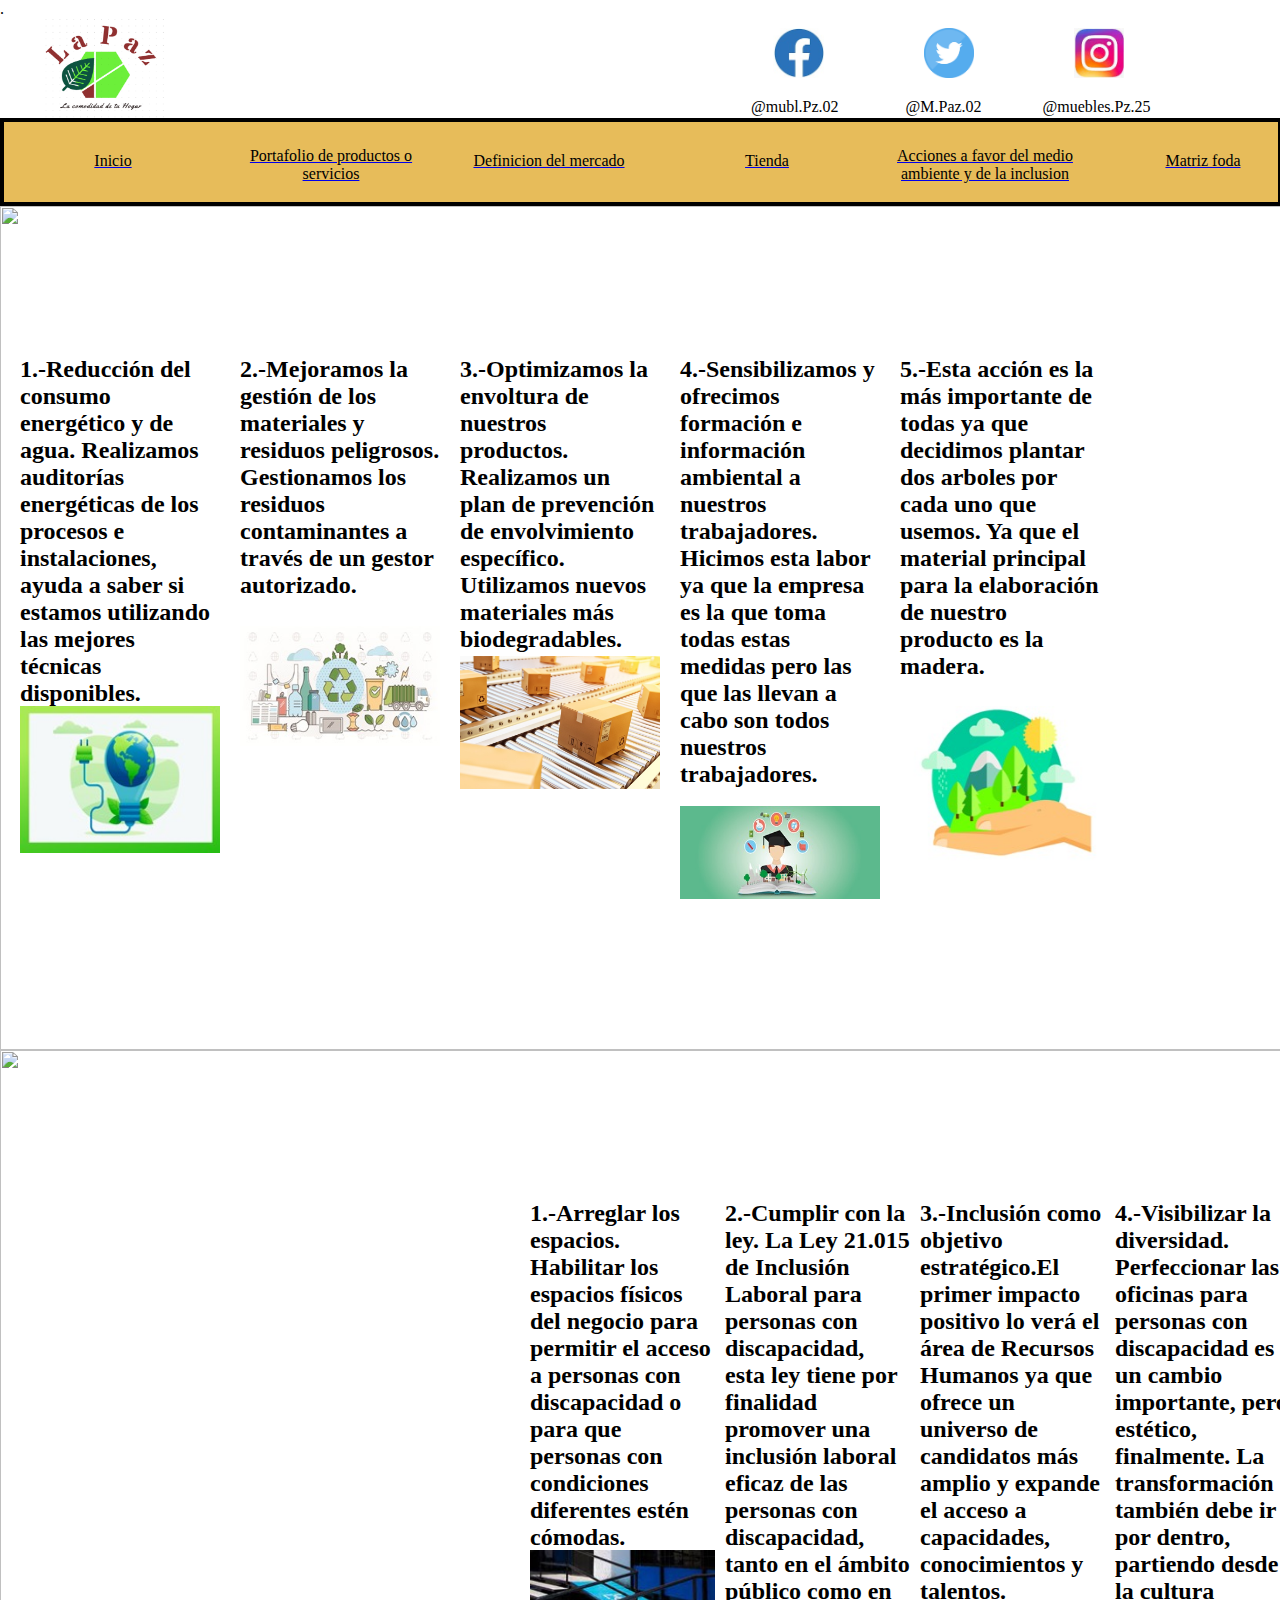
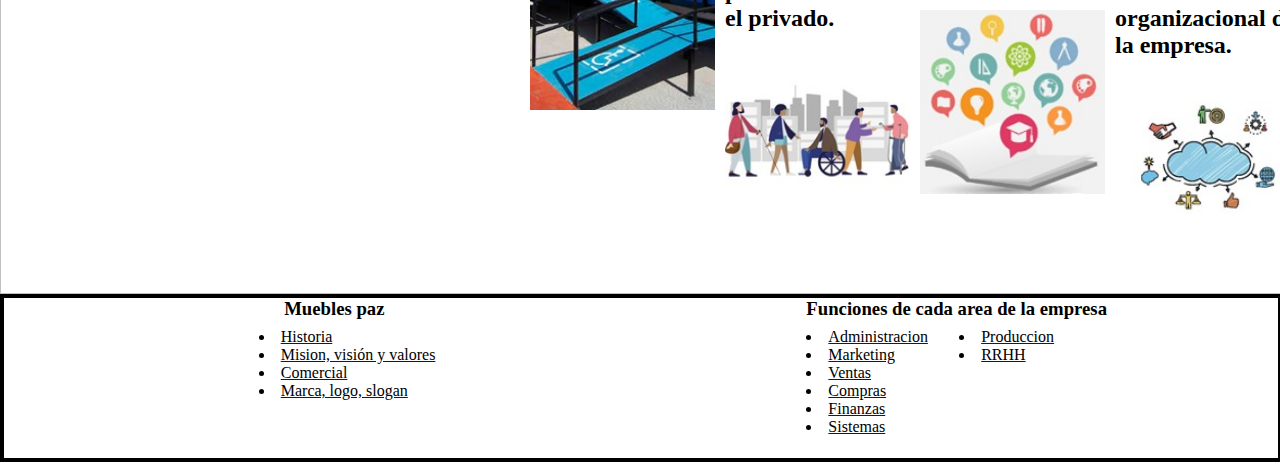
==== Acciones.html @ 632e9b25 "Add files via upload" ====
.<!DOCTYPE html>
<html lang="en" dir="ltr">
  <head>
    <meta charset="utf-8">
    <title>Acciones a favor del medio ambiente y de la inclusion</title>
      <link rel="stylesheet" type="text/css" href="modeloacciones.css">
      <link rel="icon" href="lapaz.png">
  </head>
  <body>
    <div class="contenedor">
  <div class="caja1"><img src="lapaz.png" alt="" height="100px"></div>
  <div class="facbook"><img src="facebook1.jpg" alt="" height="50px"></div>
  <div class="twitter"><img src="twitter.jpg" alt="" height="50px"></div>
  <div class="instagram"><img src="instagram1.jpg" alt="" height="50px"></div>
  <div class="facletra">@mubl.Pz.02</div>
  <div class="twiletra">@M.Paz.02</div>
  <div class="insletra">@muebles.Pz.25</div>

  </div>
  <div class="contenedor2">
  <div class="Inicio"><center><a href="index.html"><font color="black">Inicio</font</a></center> </div>
  <div class="Portafolio"><center><a href="portafoliodeproductosyservicios.html"><font color="black">Portafolio de productos o servicios</font></a></center> </div>
  <div class="Definicion"><center><a href="definiciondelmercado.html"><font color="black">Definicion del mercado</font></a></center> </div>
  <div class="Iienda"><center><a href="tienda.html"><font color="black">Tienda</font></a></center> </div>
  <div class="Acciones"><center><a href="Acciones.html"><font color="black">Acciones a favor del medio ambiente y de la inclusion</font> </a></center> </div>
  <div class="matriz"><center><a href="matrizfoda.html"><font color="black">Matriz foda</font></a></center> </div>
  <div class="marke"><center><a href="4p.html"><font color="black">4P´s del marketing</font></a></center> </div>
  </div>

  <div class="contenedoraccion1">
    <div class="accion1"><img src="acciones1.png" alt="" height="844px" width="1530px"></div>
    <div class="letra1"><h2>1.-Reducción del consumo energético y de agua. Realizamos auditorías energéticas de los procesos e instalaciones, ayuda a saber si estamos utilizando las mejores técnicas disponibles.</h2></div>
    <div class="letra2"><h2>2.-Mejoramos la gestión de los materiales y residuos peligrosos. Gestionamos los residuos contaminantes a través de un gestor autorizado.</h2></div>
    <div class="letra3"><h2>3.-Optimizamos la envoltura de nuestros productos. Realizamos un plan de prevención de envolvimiento específico. Utilizamos nuevos materiales más biodegradables.</h2></div>
    <div class="letra4"><h2>4.-Sensibilizamos y ofrecimos formación  e información ambiental a nuestros trabajadores. Hicimos esta labor ya que la empresa es la que toma todas estas medidas pero las que las llevan a cabo son todos nuestros trabajadores.</h2></div>
    <div class="letra5"><h2>5.-Esta acción es la más importante de todas ya que decidimos plantar dos arboles por cada uno que usemos. Ya que el material principal para la elaboración de nuestro producto es la madera.</h2></div>
    <div class="acci1"><img src="acci1.jpeg" width="200px"></div>
    <div class="acci2"><img src="acci2.jpeg" width="200px"></div>
    <div class="acci3"><img src="acci3.jpeg" width="200px"></div>
    <div class="acci4"><img src="acci4.jpeg" width="200px"></div>
    <div class="acci5"><img src="acci5.jpeg"width="200px"></div>

    </div>

    <div class="contenedoraccion2">
      <div class="accion1"><img src="acciones2.png" alt="" height="844px" width="1530px"></div>
      <div class="letra6"><h2>1.-Arreglar los espacios. Habilitar los espacios físicos del negocio para permitir el acceso a personas con discapacidad o para que personas con condiciones diferentes estén cómodas.</h2></div>
      <div class="letra7"><h2>2.-Cumplir con la ley. La Ley 21.015 de Inclusión Laboral para personas con discapacidad, esta ley  tiene por finalidad promover una inclusión laboral eficaz de las personas con discapacidad, tanto en el ámbito público como en el privado.</h2></div>
      <div class="letra8"><h2>3.-Inclusión como objetivo estratégico.El primer impacto positivo lo verá el área de Recursos Humanos ya que ofrece un universo de candidatos más amplio y expande el acceso a capacidades, conocimientos y talentos.</h2></div>
      <div class="letra9"><h2>4.-Visibilizar la diversidad. Perfeccionar las oficinas para personas con discapacidad es un cambio importante, pero estético, finalmente. La transformación también debe ir por dentro, partiendo desde la cultura organizacional de la empresa.</h2></div>
      <div class="letra10"><h2>5.-Adelantarse. Fomentar la diversidad y la inclusión en el lugar de trabajo, además de que no puede haber discriminación en el trabajo por la orientación sexual o identidad de género, religión, edad, etnia o procedencia cultural.</h2></div>
      <div class="acci6"><img src="acci6.jpeg" width="185px"></div>
      <div class="acci7"><img src="acci7.jpeg" width="185px"></div>
      <div class="acci8"><img src="acci8.jpeg" width="185px"></div>
      <div class="acci9"><img src="acci9.jpeg" width="185px"></div>
      <div class="acci10"><img src="acci10.jpeg"width="185px"></div>
</div>





<div class="contenedorpie">
  <div class="mueblespaz">
         <td><h3> Muebles paz</h3></td>
       </div>
  <div class="mueblespaz1">
    <td><li><a href="historia.html"><font color="black">Historia</font></li></td>
    <td><li><a href="mision.html"><font color="black">Mision, visión y valores</font></li></td>
    <td><li><a href="comercial.html"><font color="black">Comercial</font></li></td>
    <td><li><a href="logo.html"><font color="black">Marca, logo, slogan</font></li></td>
  </div>

  <div class="funciones">
    <h3><font color="black">Funciones de cada area de la empresa</font></h3>
  </div>
  <div class="tablafunciones">
      <td width = "382.5px"><li><a href="administracion.html"><font color="black">Administracion</font></li></td>
      <td width = "382.5px"><li><a href="marketing.html"><font color="black">Marketing</font></li></td>
      <td width = "382.5px"><li><a href="ventas.html"><font color="black">Ventas</font></li></td>
      <td width = "382.5px"><li><a href="compras.html"><font color="black">Compras</font></li></td>
      <td width = "382.5px"><li><a href="Finanzas.html"><font color="black">Finanzas</font></li></td>
      <td width = "382.5px"><li><a href="sistemas.html"><font color="black">Sistemas</font></li></td>
    </div>

  <div class="tablafunciones1">
<td width = "382.5px"><li><a href="produccion.html"><font color="black">Produccion</font></li></td>
<td width = "382.5px"><li><a href="r.html"><font color="black">RRHH</font></li></td>

</div>
</div>
</body>
</html>
---- modeloacciones.css ----
*{
  margin: 0px;
  padding: 0px;
}

div{
  position: absolute;
  display: inline-block;


}
.contenedor{
position: relative;
  padding: 0px;
  background: white;
  height: 100px;
  width: 99.5%;
}
.contenedor2{
  border: 4px solid black ;
position: relative;
  padding: 0px;
  background: #E7BC5A;
  height: 80px;
  width: 99.5%;
}
.contenedorpie{
  border: 4px solid black ;
position: relative;
  padding: 0px;
  background: white;
  height: 160px;
  width: 99.5%;
}
.caja1{
	top:0;
  left: 40px;
}
.facbook{
  top: 10px;
  right: 450px;
}
.twitter{
  top: 10px;
  right: 300px;
}
.instagram{
  top: 10px;
  right: 150px;
}
.facletra{
  top: 80px;
  right: 435px;
}
.twiletra{
  top: 80px;
  right: 292px;
}
.insletra{
  top: 80px;
  right: 123px;
}
.Inicio{
  height: 80px;
  top: 30px;
  width: 218px;
  left: 0px;
}

.Portafolio{
  height: 80px;
  width: 218px;
  left: 218px;
  top: 25px;
}
.Definicion{
  height: 80px;
  width: 218px;
  left: 436px;
  top: 30px;
}
.Iienda{
  height: 80px;
  width: 218px;
  left: 654px;
  top: 30px;
}
.Acciones{
  height: 80px;
  width: 218px;
  left: 872px;
  top: 25px;
}
.matriz{
  height: 80px;
  width: 218px;
  left: 1090px;
  top: 30px;
}
.marke{
  height: 80px;
  width: 218px;
  left: 1308px;
  top: 30px;
}
.mueblespaz{
  top: 0px;
  left: 22%;
}
.mueblespaz1{
  top: 30px;
  left: 20%;
}
.funciones{
  top: 0px;
  left: 63%;
}
.tablafunciones{
  top: 30px;
  left: 63%;
}
.tablafunciones1{
  top: 30px;
  left: 75%;
}


.contenedoraccion1{
  position: relative;
    padding: 0px;
    background: white;
    height: 844px;
    width: 100%;
}
.letra1{

  height: 400px;
  width: 200px;
left: 20px;
  top: 150px;

}

.letra2{

  height: 400px;
  width: 200px;
left: 240px;
  top: 150px;
}
.letra3{

  height: 400px;
  width: 200px;
left: 460px;
  top: 150px;
}
.letra4{

  height: 400px;
  width: 200px;
left: 680px;
  top: 150px;
}
.letra5{

  height: 400px;
  width: 200px;
left: 900px;
  top: 150px;
}

.acci1{
  left: 20px;
    top: 500px;
}
.acci2{
  left: 240px;
    top: 420px;
}
.acci3{
  left: 460px;
    top: 450px;
}
.acci4{
  left: 680px;
    top: 600px;
}
.acci5{
  left: 900px;
    top: 500px;
}

.contenedoraccion2{
  position: relative;
    padding: 0px;
    background: white;
    height: 844px;
    width: 100%;
}

.letra6{

  height: 400px;
  width: 185px;
left: 530px;
  top: 150px;
}

.letra7{

  height: 400px;
  width: 185px;
left: 725px;
  top: 150px;
}
.letra8{

  height: 400px;
  width: 185px;
left: 920px;
  top: 150px;
}
.letra9{

  height: 400px;
  width: 185px;
left: 1115px;
  top: 150px;
}
.letra10{

  height: 400px;
  width: 185px;
left: 1310px;
  top: 150px;
}

.acci6{
  left: 530px;
    top: 500px;
}
.acci7{
  left: 725px;
    top: 620px;
}
.acci8{
  left: 920px;
    top: 560px;
}
.acci9{
  left: 1115px;
    top: 650px;
}
.acci10{
  left: 1310px;
    top: 590px;
}
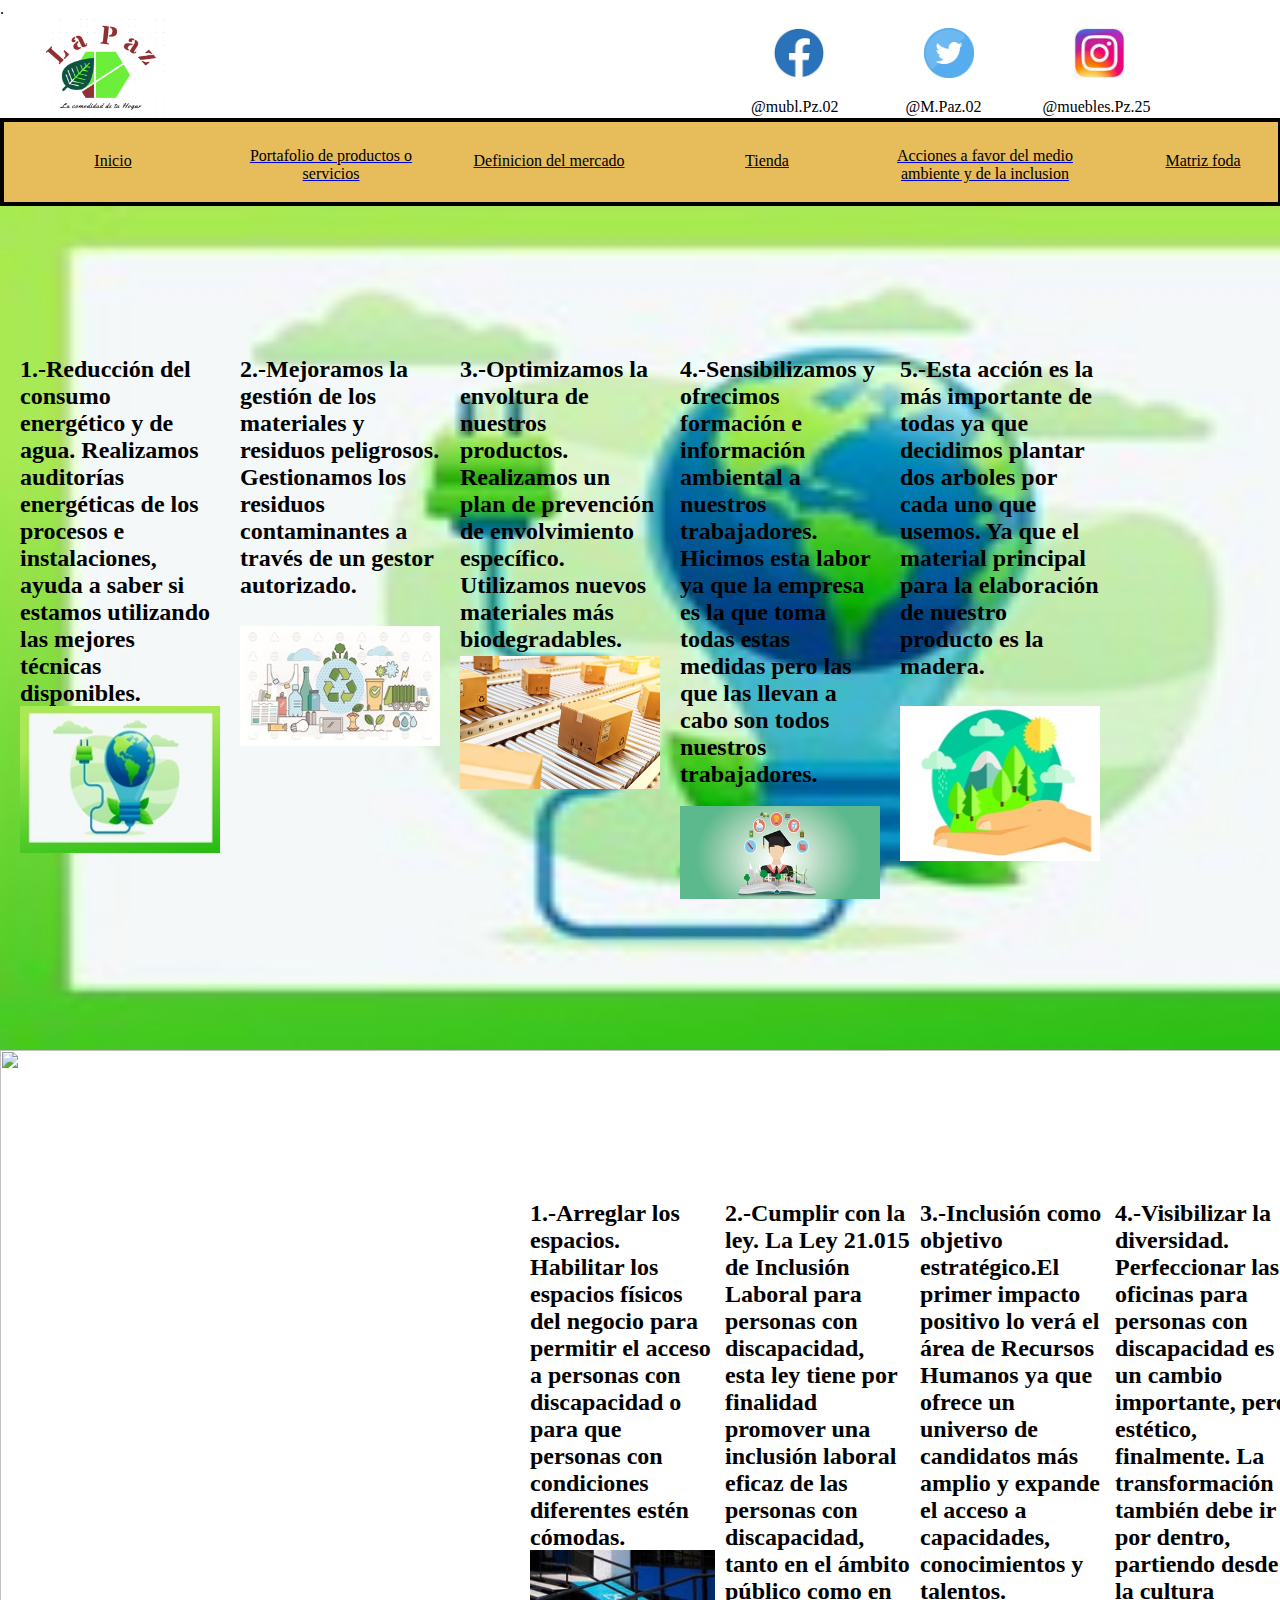
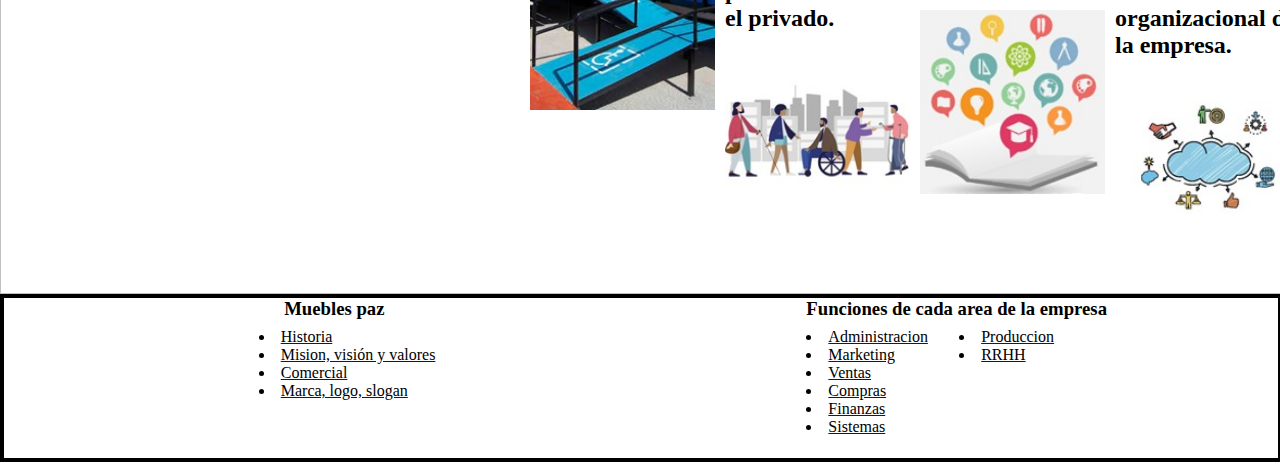
==== commit 530dca2b: "Add files via upload" ====
--- a/Acciones.html
+++ b/Acciones.html
@@ -28,7 +28,7 @@
   </div>
 
   <div class="contenedoraccion1">
-    <div class="accion1"><img src="acciones1.png" alt="" height="844px" width="1530px"></div>
+    <div class="accion1"><img src="acci1.jpeg" alt="" height="844px" width="1530px"></div>
     <div class="letra1"><h2>1.-Reducción del consumo energético y de agua. Realizamos auditorías energéticas de los procesos e instalaciones, ayuda a saber si estamos utilizando las mejores técnicas disponibles.</h2></div>
     <div class="letra2"><h2>2.-Mejoramos la gestión de los materiales y residuos peligrosos. Gestionamos los residuos contaminantes a través de un gestor autorizado.</h2></div>
     <div class="letra3"><h2>3.-Optimizamos la envoltura de nuestros productos. Realizamos un plan de prevención de envolvimiento específico. Utilizamos nuevos materiales más biodegradables.</h2></div>
@@ -43,7 +43,7 @@
     </div>
 
     <div class="contenedoraccion2">
-      <div class="accion1"><img src="acciones2.png" alt="" height="844px" width="1530px"></div>
+      <div class="accion1"><img src="acciones2es.png" alt="" height="844px" width="1530px"></div>
       <div class="letra6"><h2>1.-Arreglar los espacios. Habilitar los espacios físicos del negocio para permitir el acceso a personas con discapacidad o para que personas con condiciones diferentes estén cómodas.</h2></div>
       <div class="letra7"><h2>2.-Cumplir con la ley. La Ley 21.015 de Inclusión Laboral para personas con discapacidad, esta ley  tiene por finalidad promover una inclusión laboral eficaz de las personas con discapacidad, tanto en el ámbito público como en el privado.</h2></div>
       <div class="letra8"><h2>3.-Inclusión como objetivo estratégico.El primer impacto positivo lo verá el área de Recursos Humanos ya que ofrece un universo de candidatos más amplio y expande el acceso a capacidades, conocimientos y talentos.</h2></div>
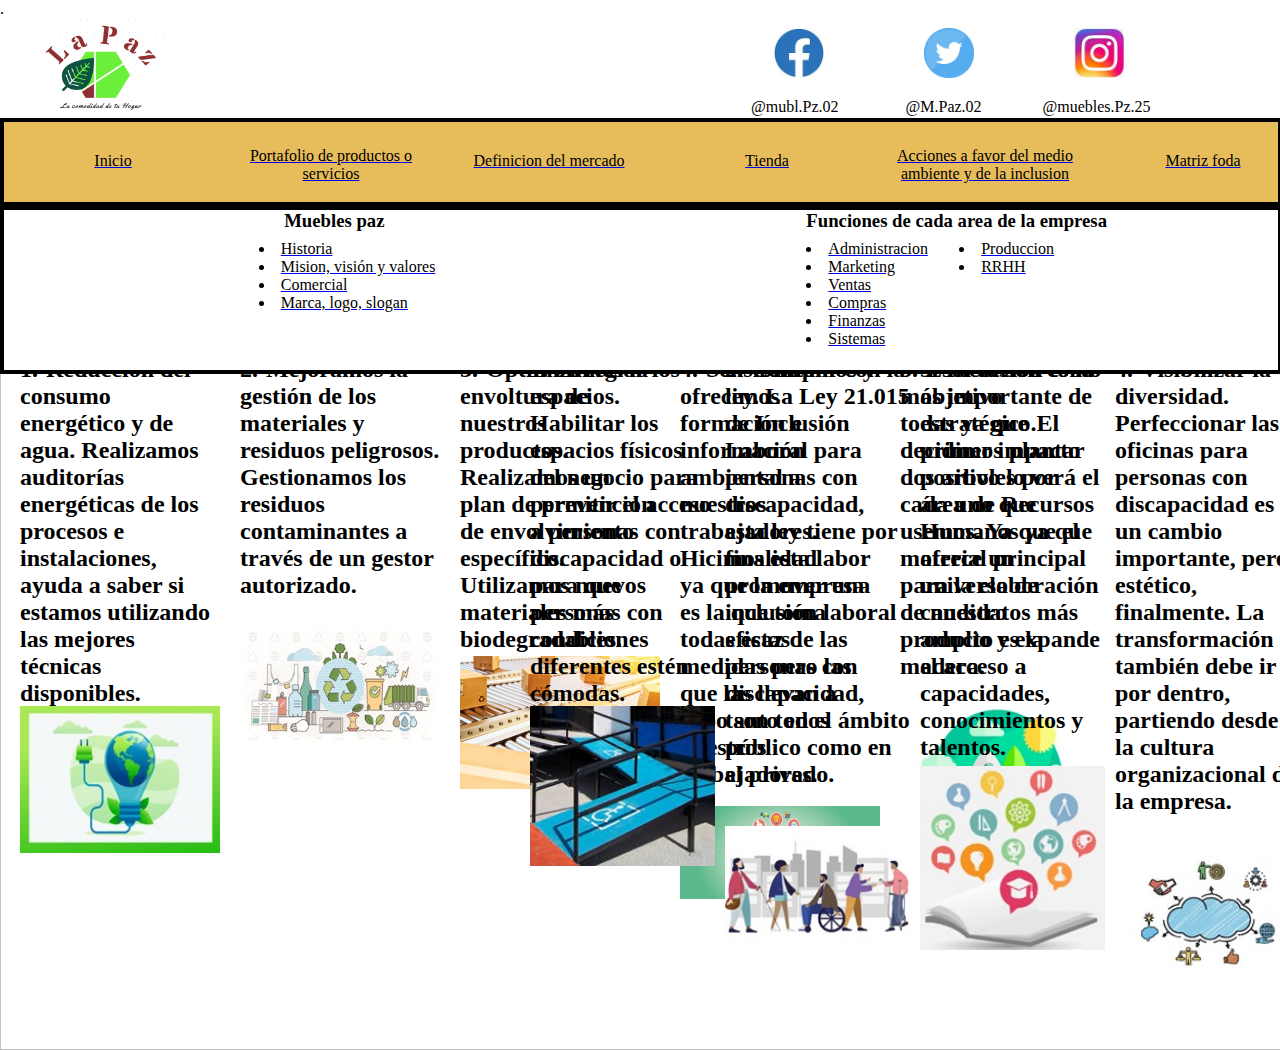
==== commit da8b836d: "Add files via upload" ====
--- a/Acciones.html
+++ b/Acciones.html
@@ -25,25 +25,28 @@
   <div class="Acciones"><center><a href="Acciones.html"><font color="black">Acciones a favor del medio ambiente y de la inclusion</font> </a></center> </div>
   <div class="matriz"><center><a href="matrizfoda.html"><font color="black">Matriz foda</font></a></center> </div>
   <div class="marke"><center><a href="4p.html"><font color="black">4P´s del marketing</font></a></center> </div>
-  </div>
+</div>
 
-  <div class="contenedoraccion1">
-    <div class="accion1"><img src="acci1.jpeg" alt="" height="844px" width="1530px"></div>
-    <div class="letra1"><h2>1.-Reducción del consumo energético y de agua. Realizamos auditorías energéticas de los procesos e instalaciones, ayuda a saber si estamos utilizando las mejores técnicas disponibles.</h2></div>
-    <div class="letra2"><h2>2.-Mejoramos la gestión de los materiales y residuos peligrosos. Gestionamos los residuos contaminantes a través de un gestor autorizado.</h2></div>
-    <div class="letra3"><h2>3.-Optimizamos la envoltura de nuestros productos. Realizamos un plan de prevención de envolvimiento específico. Utilizamos nuevos materiales más biodegradables.</h2></div>
-    <div class="letra4"><h2>4.-Sensibilizamos y ofrecimos formación  e información ambiental a nuestros trabajadores. Hicimos esta labor ya que la empresa es la que toma todas estas medidas pero las que las llevan a cabo son todos nuestros trabajadores.</h2></div>
-    <div class="letra5"><h2>5.-Esta acción es la más importante de todas ya que decidimos plantar dos arboles por cada uno que usemos. Ya que el material principal para la elaboración de nuestro producto es la madera.</h2></div>
-    <div class="acci1"><img src="acci1.jpeg" width="200px"></div>
-    <div class="acci2"><img src="acci2.jpeg" width="200px"></div>
-    <div class="acci3"><img src="acci3.jpeg" width="200px"></div>
-    <div class="acci4"><img src="acci4.jpeg" width="200px"></div>
-    <div class="acci5"><img src="acci5.jpeg"width="200px"></div>
+<div class="contenedormercado">
+<div class="elmer"><img src="acciones.png" alt="" height="844px" width="1530px"></div>
 
-    </div>
+<div class="letra1"><h2>1.-Reducción del consumo energético y de agua. Realizamos auditorías energéticas de los procesos e instalaciones, ayuda a saber si estamos utilizando las mejores técnicas disponibles.</h2></div>
+<div class="letra2"><h2>2.-Mejoramos la gestión de los materiales y residuos peligrosos. Gestionamos los residuos contaminantes a través de un gestor autorizado.</h2></div>
+<div class="letra3"><h2>3.-Optimizamos la envoltura de nuestros productos. Realizamos un plan de prevención de envolvimiento específico. Utilizamos nuevos materiales más biodegradables.</h2></div>
+<div class="letra4"><h2>4.-Sensibilizamos y ofrecimos formación  e información ambiental a nuestros trabajadores. Hicimos esta labor ya que la empresa es la que toma todas estas medidas pero las que las llevan a cabo son todos nuestros trabajadores.</h2></div>
+<div class="letra5"><h2>5.-Esta acción es la más importante de todas ya que decidimos plantar dos arboles por cada uno que usemos. Ya que el material principal para la elaboración de nuestro producto es la madera.</h2></div>
+<div class="acci1"><img src="acci1.jpeg" width="200px"></div>
+<div class="acci2"><img src="acci2.jpeg" width="200px"></div>
+<div class="acci3"><img src="acci3.jpeg" width="200px"></div>
+<div class="acci4"><img src="acci4.jpeg" width="200px"></div>
+<div class="acci5"><img src="acci5.jpeg"width="200px"></div>
+</div>
 
-    <div class="contenedoraccion2">
-      <div class="accion1"><img src="acciones2es.png" alt="" height="844px" width="1530px"></div>
+
+
+
+    <div class="contenedormercado2">
+    <div class="elmer2"><img src="acciones2.png" alt="" height="844px" width="1530px"></div>
       <div class="letra6"><h2>1.-Arreglar los espacios. Habilitar los espacios físicos del negocio para permitir el acceso a personas con discapacidad o para que personas con condiciones diferentes estén cómodas.</h2></div>
       <div class="letra7"><h2>2.-Cumplir con la ley. La Ley 21.015 de Inclusión Laboral para personas con discapacidad, esta ley  tiene por finalidad promover una inclusión laboral eficaz de las personas con discapacidad, tanto en el ámbito público como en el privado.</h2></div>
       <div class="letra8"><h2>3.-Inclusión como objetivo estratégico.El primer impacto positivo lo verá el área de Recursos Humanos ya que ofrece un universo de candidatos más amplio y expande el acceso a capacidades, conocimientos y talentos.</h2></div>
